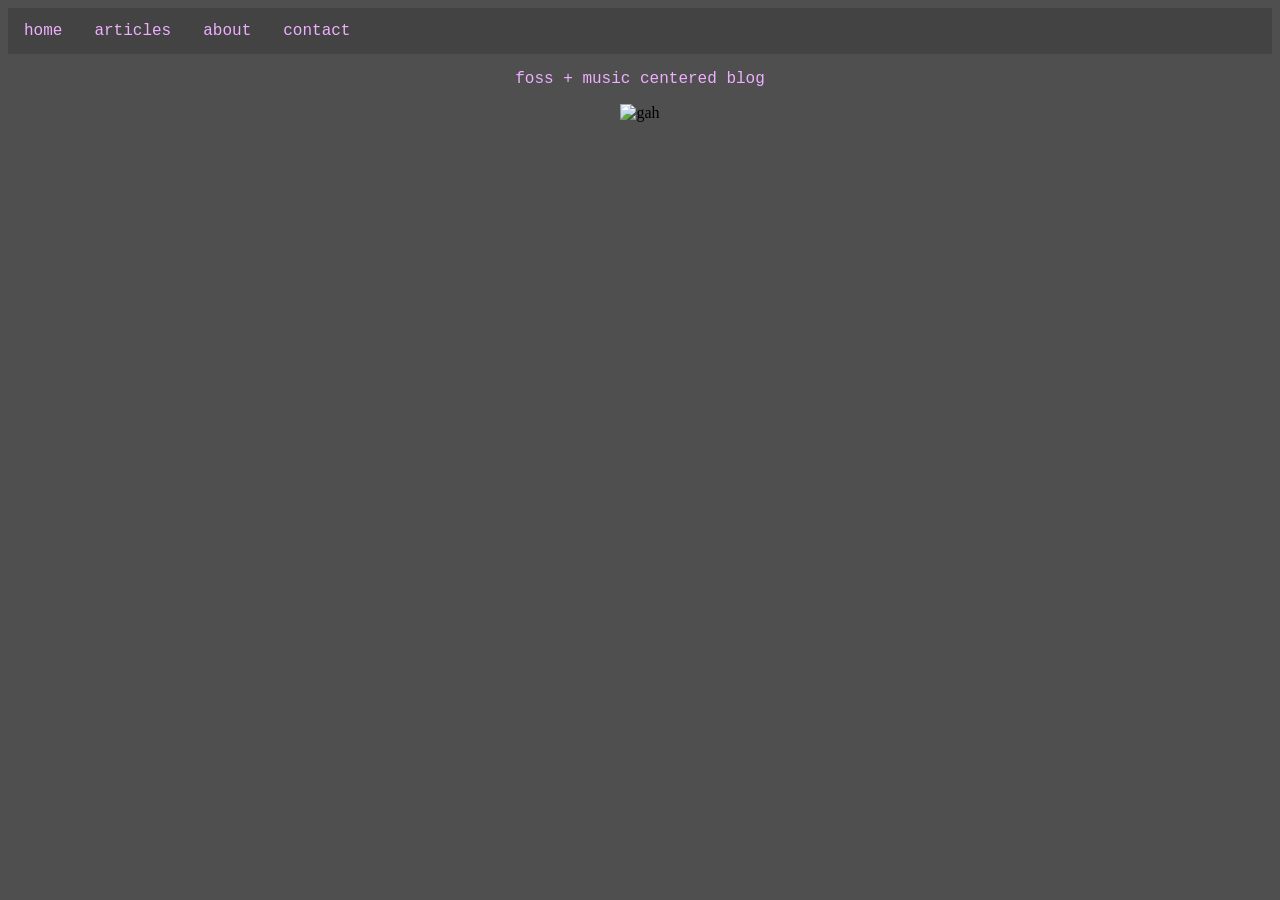
==== index.html @ e2c4bf9f "Update and rename ohmygah.html to index.html" ====
<!DOCTYPE HTML>
<HTML>
<HEAD>
<TITLE>
ohmygah
</TITLE>
<STYLE>
  BODY {
    background-color: #4F4F4F;
  }
  P {
    color: #EFAFFF;
    font-family: "Courier New";
  }
  ul {
    list-style-type: none;
    margin: 0;
    padding: 0;
    overflow: hidden;
    background-color: #434343;
  }
  ul li {
    float: left;
  }
  ul li a {
    display: block;
    color: #EFAFFF;
    text-align: center;
    padding: 14px 16px;
    text-decoration: none;
    font-family: "Courier New";
  }
  ul li a:hover {
    background-color: #212121;
  }
  ul li a:active {
    background-color:#090909
  }
</STYLE>
</HEAD>
<BODY>
<UL>
<LI><a href="/home/palbol/ohmygah.org/ohmygah.html">home</A></LI>
<LI><a href="/home/palbol/ohmygah.org/articles/list.html">articles</A></LI>
<LI><a href="/home/palbol/ohmygah.org/about.html">about</A></LI>
<LI><a href="/home/palbol/ohmygah.org/contact.html">contact</A></LI>
</UL>
<CENTER>
<P>
foss + music centered blog
</P>
<IMG SRC="/home/palbol/ohmygah.org/gah.png" ALT="gah">
</CENTER>
</BODY>
</HTML>
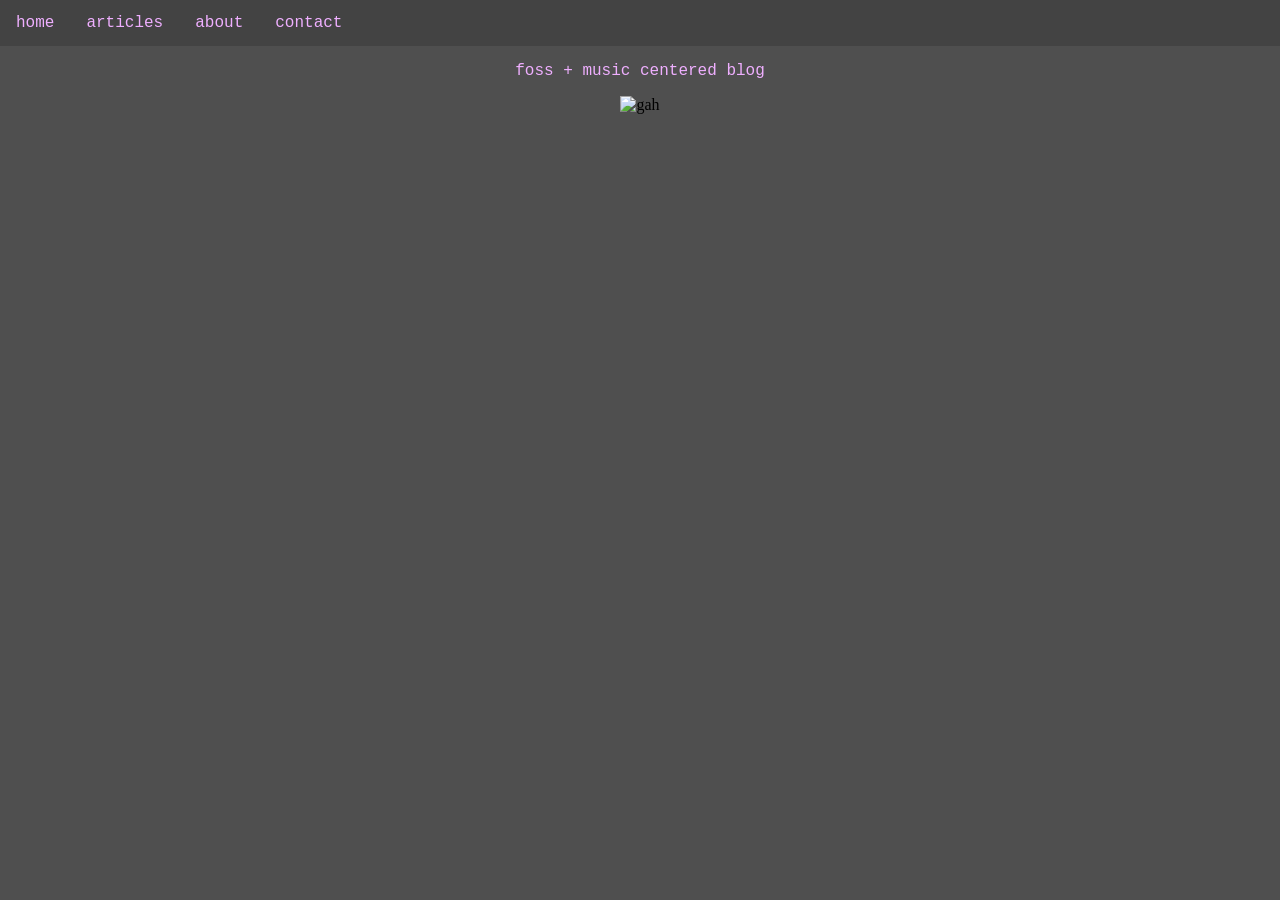
==== commit 6631d6f7: "dude is a goon" ====
--- a/index.html
+++ b/index.html
@@ -7,6 +7,7 @@
 <STYLE>
   BODY {
     background-color: #4F4F4F;
+    margin: 0;
   }
   P {
     color: #EFAFFF;
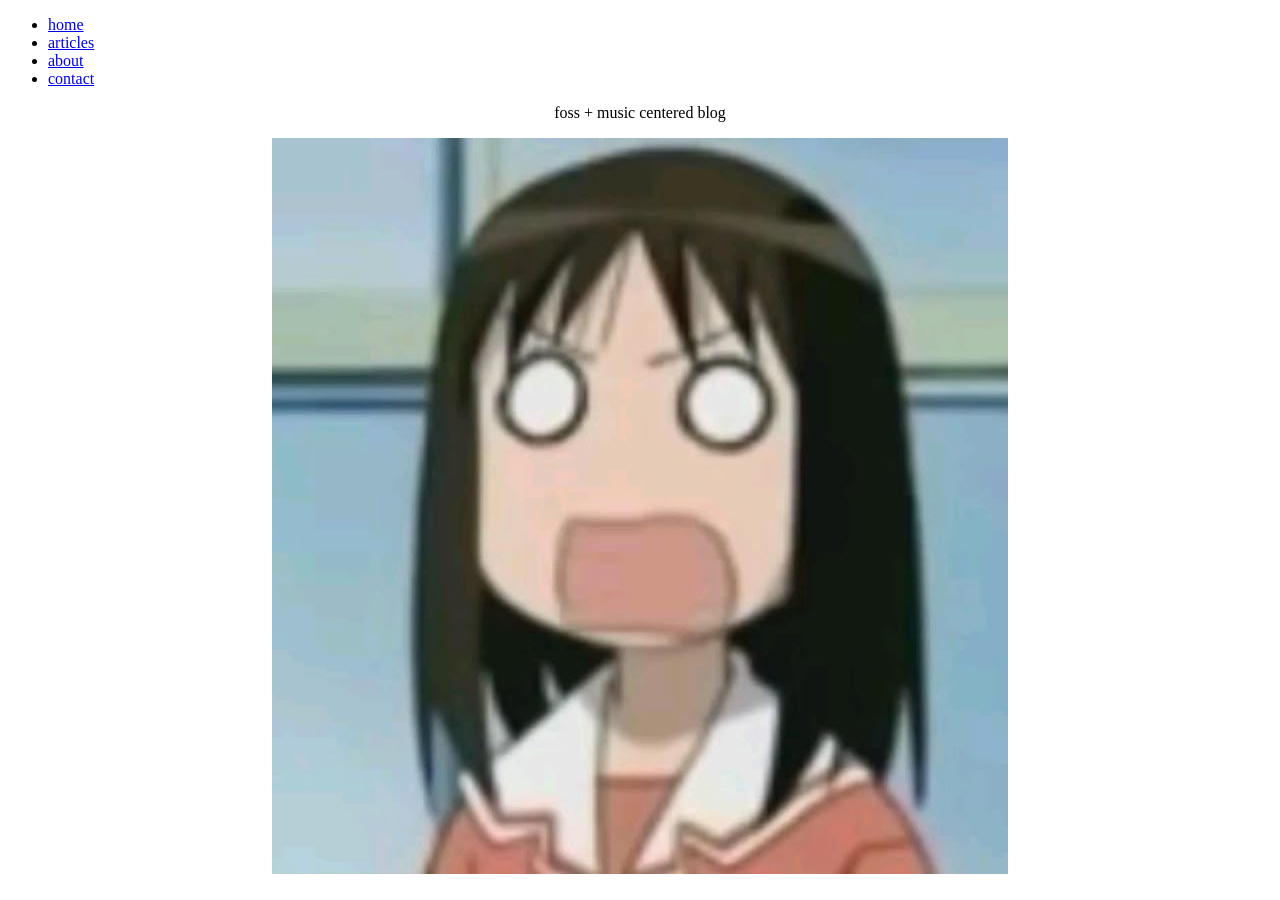
==== commit 7c7b81b8: "Update index.html" ====
--- a/index.html
+++ b/index.html
@@ -4,53 +4,20 @@
 <TITLE>
 ohmygah
 </TITLE>
-<STYLE>
-  BODY {
-    background-color: #4F4F4F;
-    margin: 0;
-  }
-  P {
-    color: #EFAFFF;
-    font-family: "Courier New";
-  }
-  ul {
-    list-style-type: none;
-    margin: 0;
-    padding: 0;
-    overflow: hidden;
-    background-color: #434343;
-  }
-  ul li {
-    float: left;
-  }
-  ul li a {
-    display: block;
-    color: #EFAFFF;
-    text-align: center;
-    padding: 14px 16px;
-    text-decoration: none;
-    font-family: "Courier New";
-  }
-  ul li a:hover {
-    background-color: #212121;
-  }
-  ul li a:active {
-    background-color:#090909
-  }
-</STYLE>
+<LINK rel="stylesheet" type="text/css" href="styles.css">
 </HEAD>
 <BODY>
 <UL>
-<LI><a href="/home/palbol/ohmygah.org/ohmygah.html">home</A></LI>
-<LI><a href="/home/palbol/ohmygah.org/articles/list.html">articles</A></LI>
-<LI><a href="/home/palbol/ohmygah.org/about.html">about</A></LI>
-<LI><a href="/home/palbol/ohmygah.org/contact.html">contact</A></LI>
+<LI><a href="index.html">home</A></LI>
+<LI><a href="articles/list.html">articles</A></LI>
+<LI><a href="about.html">about</A></LI>
+<LI><a href="contact.html">contact</A></LI>
 </UL>
 <CENTER>
 <P>
 foss + music centered blog
 </P>
-<IMG SRC="/home/palbol/ohmygah.org/gah.png" ALT="gah">
+<IMG SRC="gah.png" ALT="gah">
 </CENTER>
 </BODY>
 </HTML>
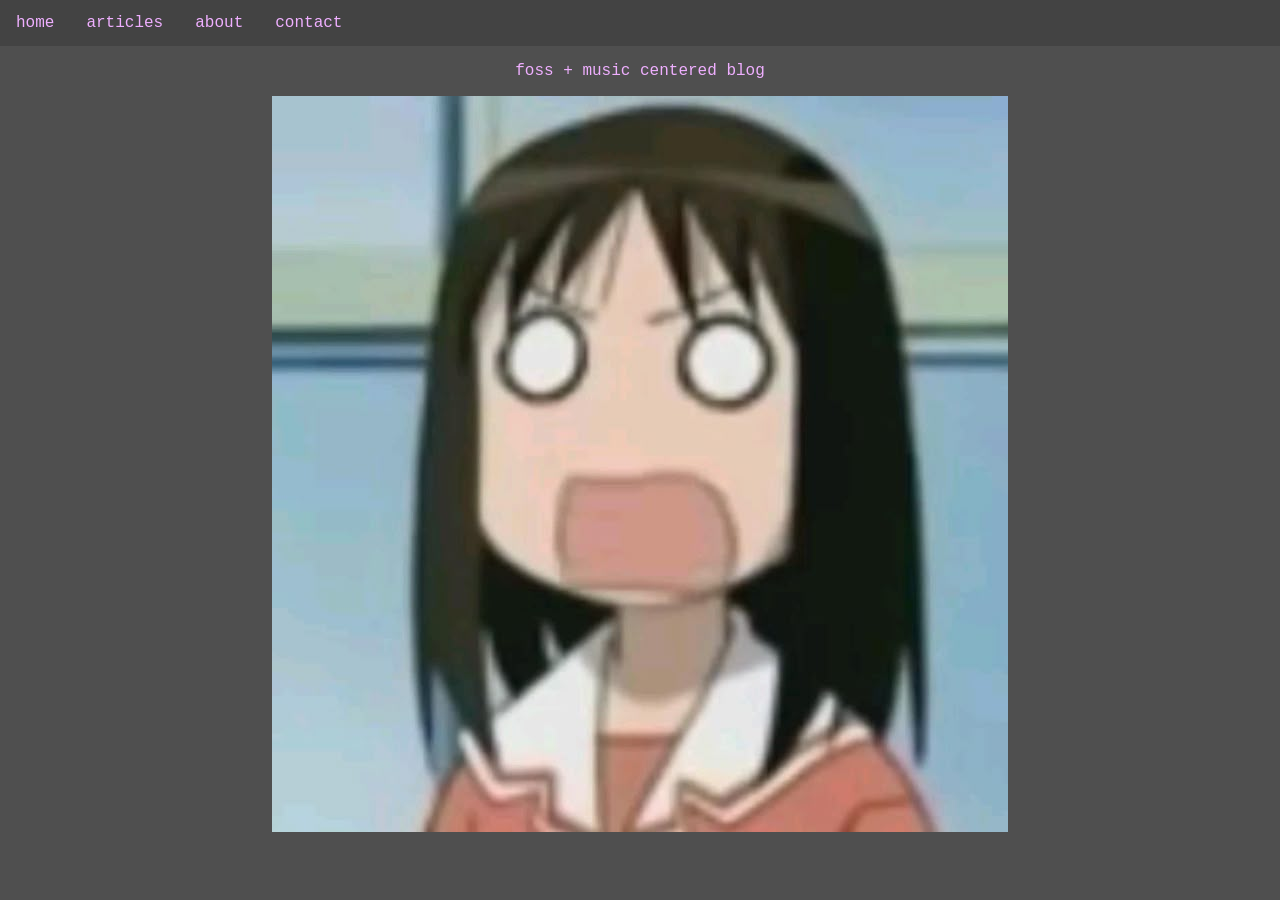
==== commit cf897854: "Update index.html" ====
--- a/index.html
+++ b/index.html
@@ -2,7 +2,7 @@
 <HTML>
 <HEAD>
 <TITLE>
-ohmygah
+  directory
 </TITLE>
 <LINK rel="stylesheet" type="text/css" href="styles.css">
 </HEAD>
--- a/styles.css
+++ b/styles.css
@@ -0,0 +1,37 @@
+      body {
+        background-color: #4F4F4F;
+        margin: 0;
+      }
+      p, h2, h5 {
+        color: #EFAFFF;
+        font-family: "Courier New";
+      }
+
+      h2 {
+        font-style: italic;
+      }
+
+      ul {
+        list-style-type: none;
+        margin: 0;
+        padding: 0;
+        overflow: hidden;
+        background-color: #434343;
+      }
+      ul li {
+        float: left;
+      }
+      ul li a {
+        display: block;
+        color: #EFAFFF;
+        text-align: center;
+        padding: 14px 16px;
+        text-decoration: none;
+        font-family: "Courier New";
+      }
+      ul li a:hover {
+        background-color: #212121;
+      }
+      ul li a:active {
+        background-color:#090909
+      }
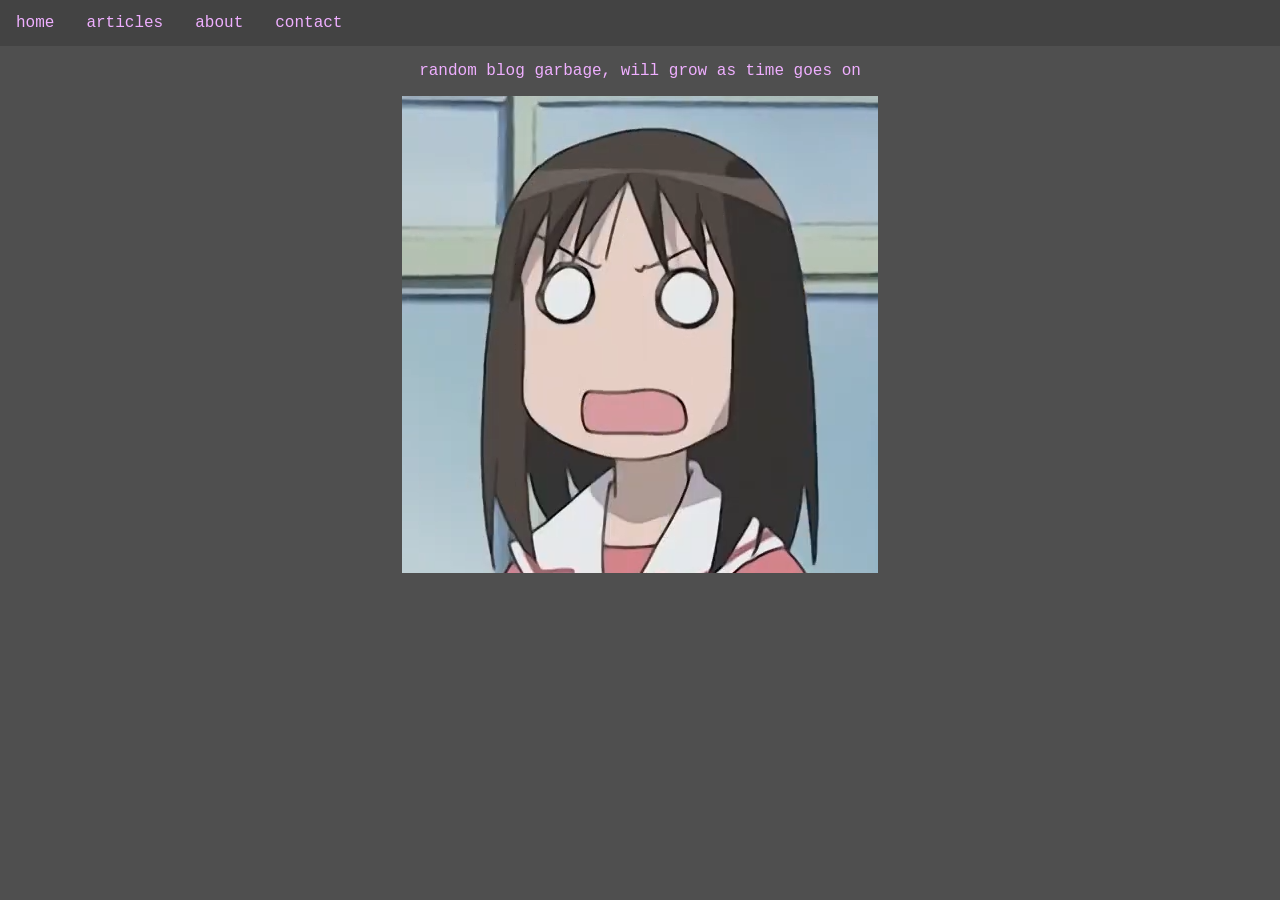
==== commit 830a6346: "Update index.html" ====
--- a/index.html
+++ b/index.html
@@ -15,7 +15,7 @@
 </UL>
 <CENTER>
 <P>
-foss + music centered blog
+random blog garbage, will grow as time goes on
 </P>
 <IMG SRC="gah.png" ALT="gah">
 </CENTER>
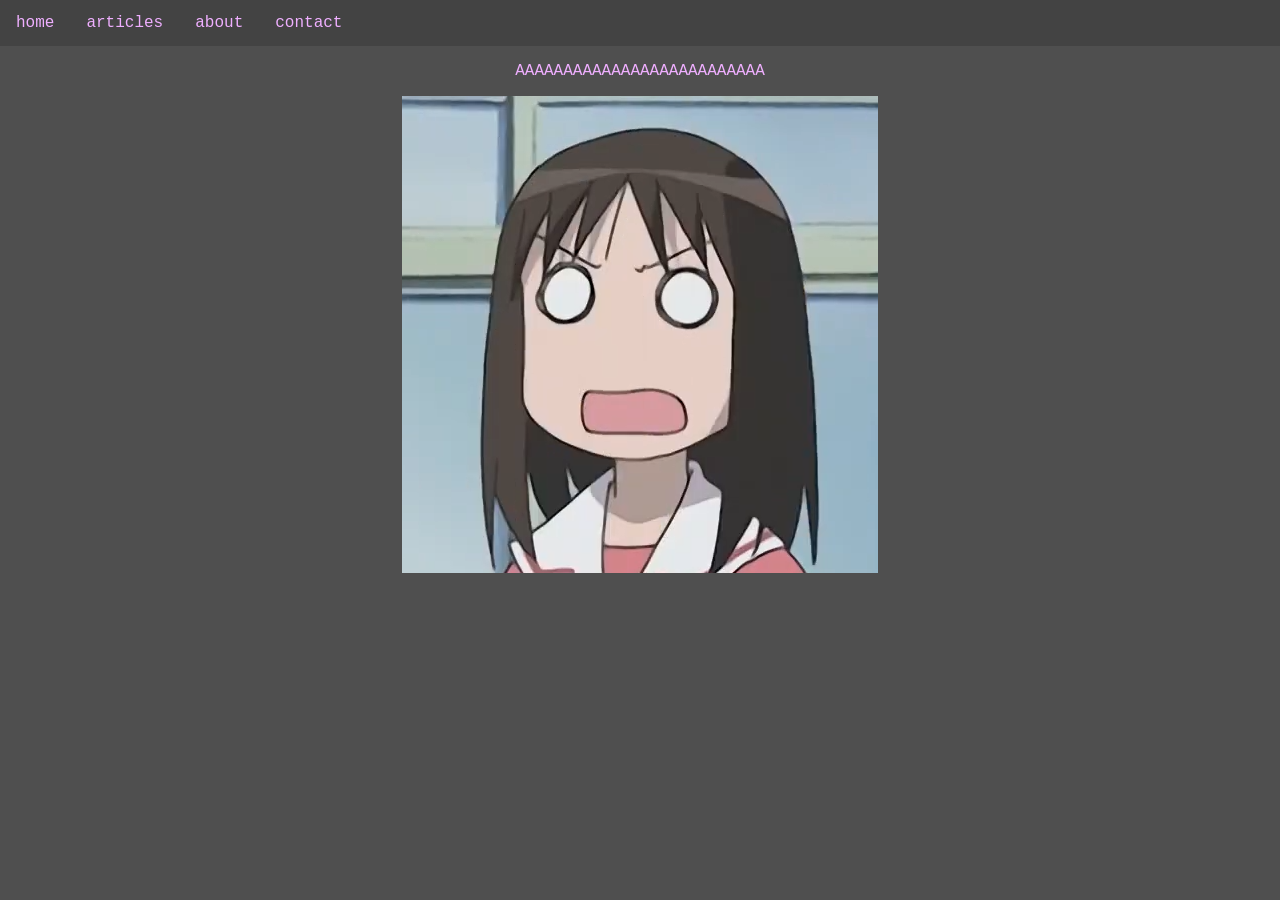
==== commit 32f52d40: "Update index.html" ====
--- a/index.html
+++ b/index.html
@@ -15,7 +15,7 @@
 </UL>
 <CENTER>
 <P>
-random blog garbage, will grow as time goes on
+AAAAAAAAAAAAAAAAAAAAAAAAAA
 </P>
 <IMG SRC="gah.png" ALT="gah">
 </CENTER>
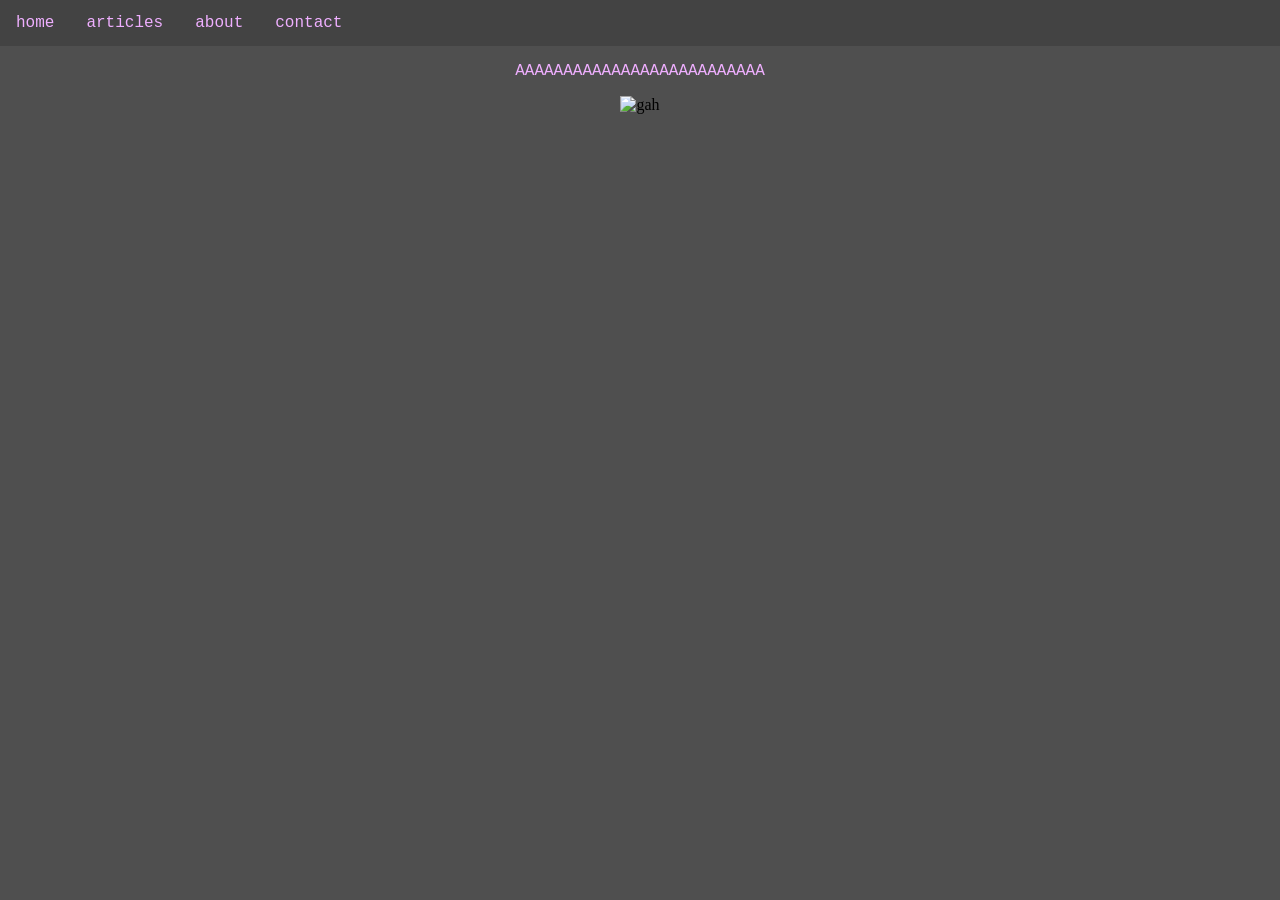
==== commit ea94d6cd: "Update index.html" ====
--- a/index.html
+++ b/index.html
@@ -17,7 +17,7 @@
 <P>
 AAAAAAAAAAAAAAAAAAAAAAAAAA
 </P>
-<IMG SRC="gah.png" ALT="gah">
+<IMG SRC="gah23.png" ALT="gah">
 </CENTER>
 </BODY>
 </HTML>
